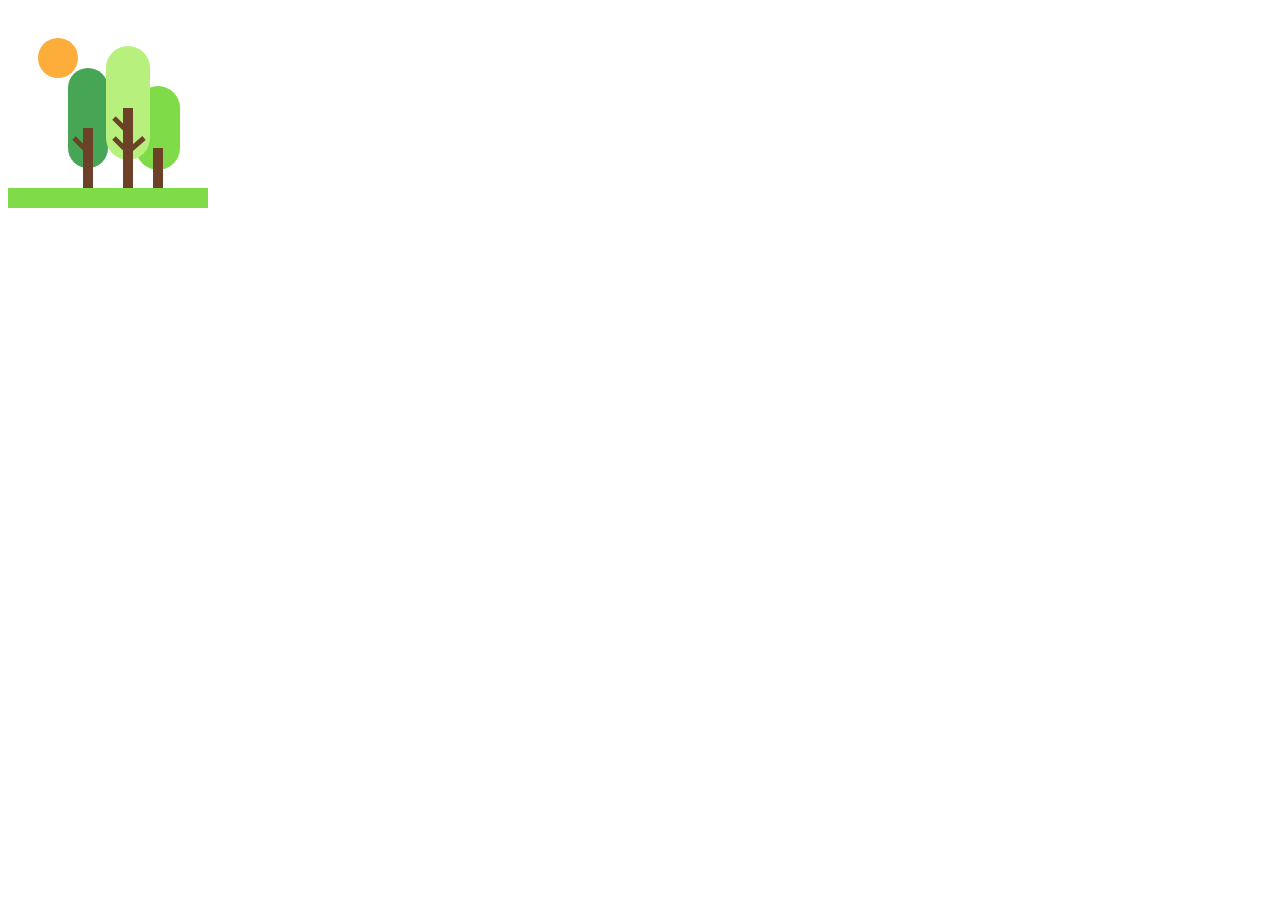
==== index.html @ ea5b1da9 "first push" ====
<!DOCTYPE html>
<html lang="uk">

<head>
  <meta charset="UTF-8">
  <meta name="viewport" content="width=device-width, initial-scale=1.0">
  <title>Футбольний менеджер - огляд про футбол, останні новини Українського чемпіонату.</title>
  <link rel="stylesheet" href="css\main.css">
</head>
<body>
    <svg width="200" height="200" viewbox="0 0 100 100">
        <circle fill ="#fcad3a" cx="25" cy="25" r="10"/>
        <line x1="40" y1="70" x2="40" y2="40"
        stroke="#46a655" stroke-width="20"
        stroke-linecap="round"/>
        <line x1="75" y1=70 x2="75" y2="50"
        stroke="#7fdc48" stroke-width="22"
        stroke-linecap="round"/>
        <line x1="60" y1="65" x2="60" y2="30"
        stroke="#b7f07d" stroke-width="22"
        stroke-linecap="round"/>
        
        <line x1="60" y1="50" x2="60" y2="90"
        stroke="#6c4127" stroke-width="5"
        stroke-linecap="butt"/>
        <line x1="40" y1="60" x2="40" y2="100"
        stroke="#6c4127" stroke-width="5"
        stroke-linecap="butt"/>
        <line x1="40" y1="60" x2="40" y2="100"
        stroke="#6c4127" stroke-width="5"
        stroke-linecap="butt"/>
        <line x1="75" y1="70" x2="75" y2="100"
        stroke="#6c4127" stroke-width="5"
        stroke-linecap="butt"/>
        <line x1="33" y1="65" x2="40" y2="72"
        stroke="#6c4127" stroke-width="2.5"
        stroke-linecap="butt"/>
        <line x1="53" y1="65" x2="60" y2="72"
        stroke="#6c4127" stroke-width="2.5"
        stroke-linecap="butt"/>
        <line x1="53" y1="55" x2="60" y2="62"
        stroke="#6c4127" stroke-width="2.5"
        stroke-linecap="butt"/>
        <line x1="68" y1="65" x2="60" y2="72"
        stroke="#6c4127" stroke-width="2.5"
        stroke-linecap="butt"/>
        
        <line x1="0" y1="100" x2="100" y2="100"
        stroke="#7fdc48" stroke-width="20"
        stroke-linecap="butt"/>
    </svg>
</body>

</html>
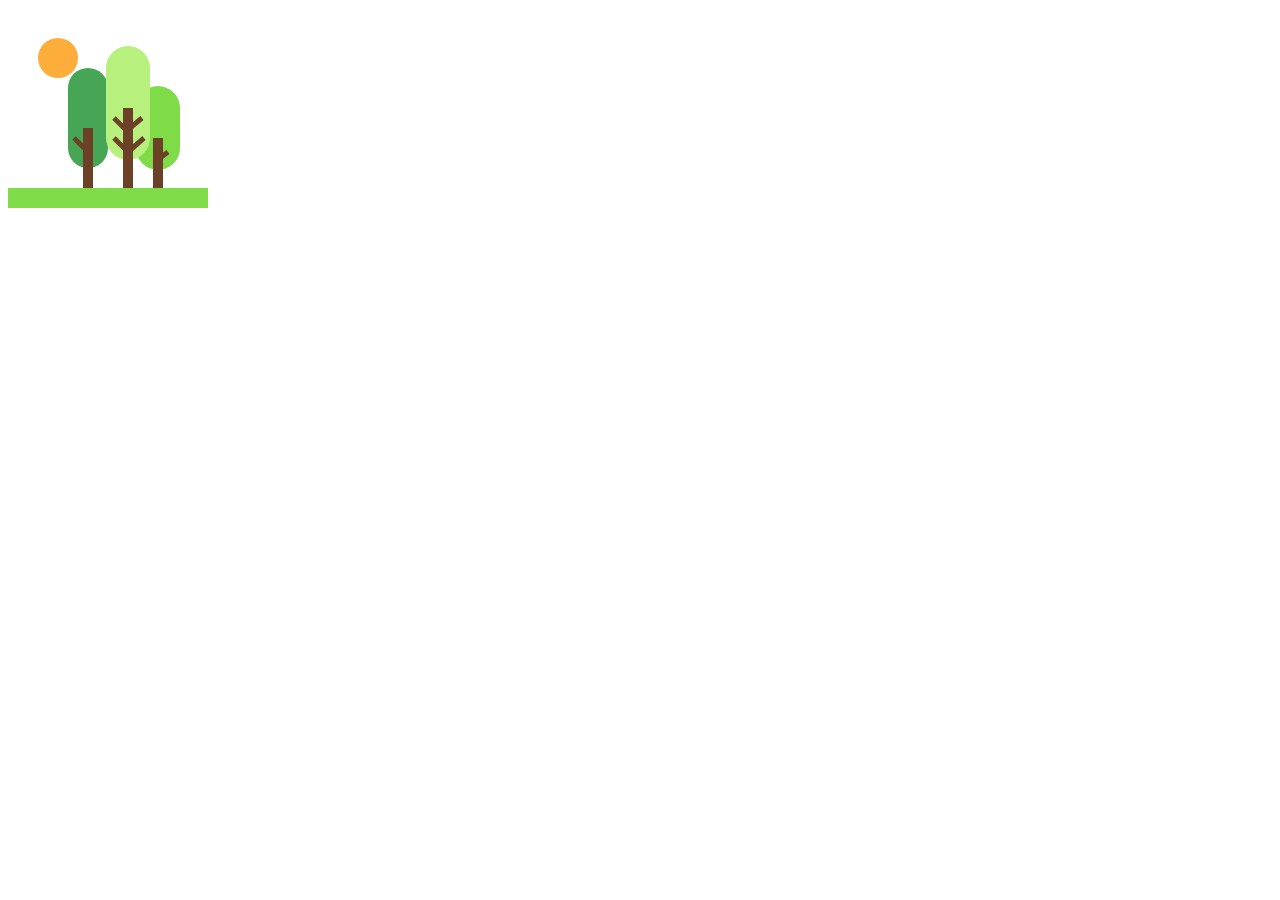
==== commit 3620966f: "first push" ====
--- a/index.html
+++ b/index.html
@@ -4,51 +4,57 @@
 <head>
   <meta charset="UTF-8">
   <meta name="viewport" content="width=device-width, initial-scale=1.0">
-  <title>Футбольний менеджер - огляд про футбол, останні новини Українського чемпіонату.</title>
+  <title>SVG</title>
   <link rel="stylesheet" href="css\main.css">
 </head>
 <body>
-    <svg width="200" height="200" viewbox="0 0 100 100">
-        <circle fill ="#fcad3a" cx="25" cy="25" r="10"/>
-        <line x1="40" y1="70" x2="40" y2="40"
-        stroke="#46a655" stroke-width="20"
-        stroke-linecap="round"/>
-        <line x1="75" y1=70 x2="75" y2="50"
-        stroke="#7fdc48" stroke-width="22"
-        stroke-linecap="round"/>
-        <line x1="60" y1="65" x2="60" y2="30"
-        stroke="#b7f07d" stroke-width="22"
-        stroke-linecap="round"/>
-        
-        <line x1="60" y1="50" x2="60" y2="90"
-        stroke="#6c4127" stroke-width="5"
-        stroke-linecap="butt"/>
-        <line x1="40" y1="60" x2="40" y2="100"
-        stroke="#6c4127" stroke-width="5"
-        stroke-linecap="butt"/>
-        <line x1="40" y1="60" x2="40" y2="100"
-        stroke="#6c4127" stroke-width="5"
-        stroke-linecap="butt"/>
-        <line x1="75" y1="70" x2="75" y2="100"
-        stroke="#6c4127" stroke-width="5"
-        stroke-linecap="butt"/>
-        <line x1="33" y1="65" x2="40" y2="72"
-        stroke="#6c4127" stroke-width="2.5"
-        stroke-linecap="butt"/>
-        <line x1="53" y1="65" x2="60" y2="72"
-        stroke="#6c4127" stroke-width="2.5"
-        stroke-linecap="butt"/>
-        <line x1="53" y1="55" x2="60" y2="62"
-        stroke="#6c4127" stroke-width="2.5"
-        stroke-linecap="butt"/>
-        <line x1="68" y1="65" x2="60" y2="72"
-        stroke="#6c4127" stroke-width="2.5"
-        stroke-linecap="butt"/>
-        
-        <line x1="0" y1="100" x2="100" y2="100"
-        stroke="#7fdc48" stroke-width="20"
-        stroke-linecap="butt"/>
-    </svg>
+  <svg width="200" height="200" viewbox="0 0 100 100">
+    <circle fill ="#fcad3a" cx="25" cy="25" r="10"/>
+    <line x1="40" y1="70" x2="40" y2="40"
+    stroke="#46a655" stroke-width="20"
+    stroke-linecap="round"/>
+    <line x1="75" y1=70 x2="75" y2="50"
+    stroke="#7fdc48" stroke-width="22"
+    stroke-linecap="round"/>
+    <line x1="60" y1="65" x2="60" y2="30"
+    stroke="#b7f07d" stroke-width="22"
+    stroke-linecap="round"/>
+    
+    <line x1="60" y1="50" x2="60" y2="90"
+    stroke="#6c4127" stroke-width="5"
+    stroke-linecap="butt"/>
+    <line x1="40" y1="60" x2="40" y2="100"
+    stroke="#6c4127" stroke-width="5"
+    stroke-linecap="butt"/>
+    <line x1="40" y1="60" x2="40" y2="100"
+    stroke="#6c4127" stroke-width="5"
+    stroke-linecap="butt"/>
+    <line x1="75" y1="65" x2="75" y2="100"
+    stroke="#6c4127" stroke-width="5"
+    stroke-linecap="butt"/>
+    <line x1="33" y1="65" x2="40" y2="72"
+    stroke="#6c4127" stroke-width="2.5"
+    stroke-linecap="butt"/>
+    <line x1="53" y1="65" x2="60" y2="72"
+    stroke="#6c4127" stroke-width="2.5"
+    stroke-linecap="butt"/>
+    <line x1="53" y1="55" x2="60" y2="62"
+    stroke="#6c4127" stroke-width="2.5"
+    stroke-linecap="butt"/>
+    <line x1="68" y1="65" x2="60" y2="72"
+    stroke="#6c4127" stroke-width="2.5"
+    stroke-linecap="butt"/>
+    <line x1="67" y1="55" x2="61" y2="60"
+    stroke="#6c4127" stroke-width="2.5"
+    stroke-linecap="butt"/>
+    <line x1="80" y1="72" x2="76" y2="75"
+    stroke="#6c4127" stroke-width="2.5"
+    stroke-linecap="butt"/>
+    
+    <line x1="0" y1="100" x2="100" y2="100"
+    stroke="#7fdc48" stroke-width="20"
+    stroke-linecap="butt"/>
+</svg>
 </body>
 
 </html>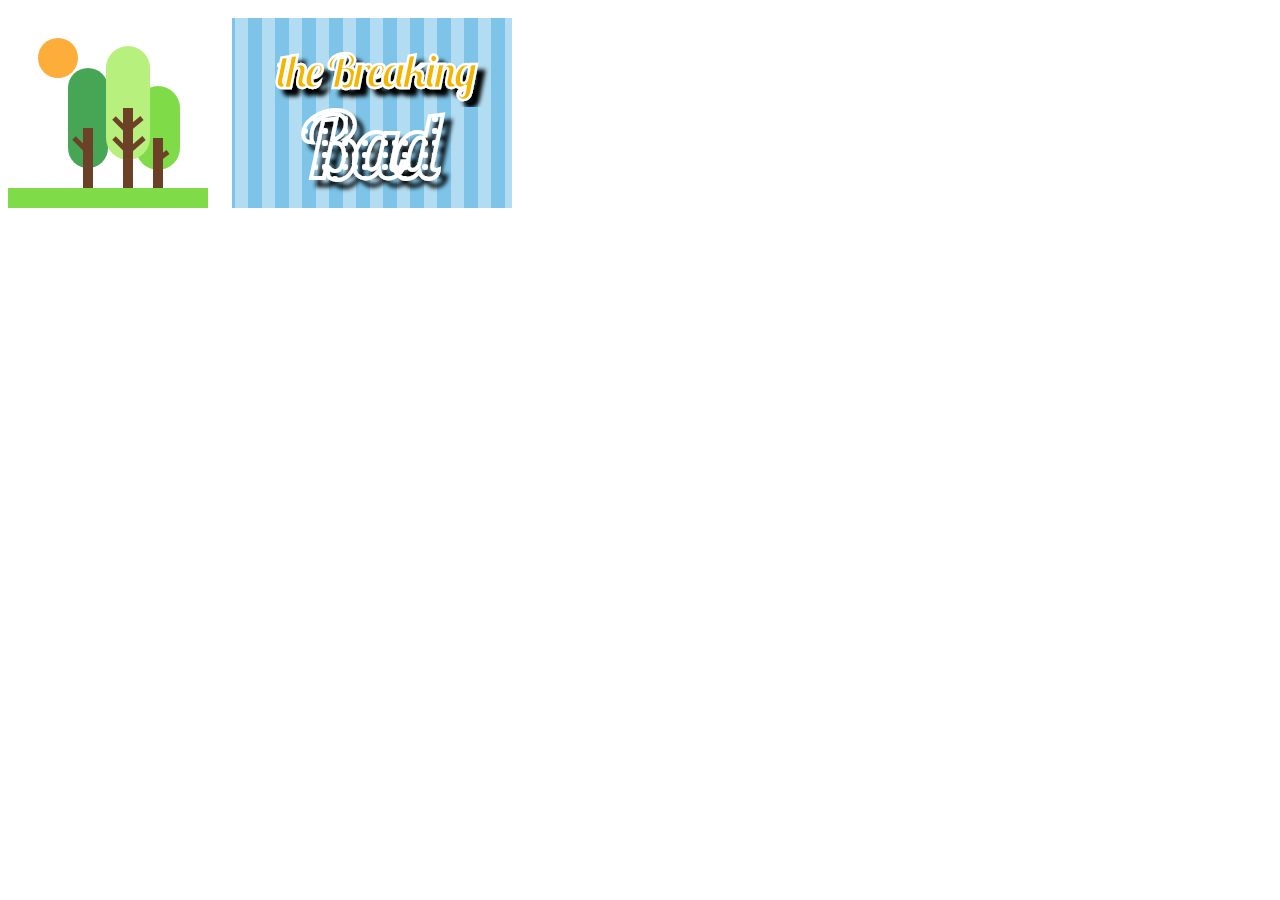
==== commit f4382cb5: "first push" ====
--- a/index.html
+++ b/index.html
@@ -57,4 +57,56 @@
 </svg>
 </body>
 
+</html>
+<!DOCTYPE html>
+<html>
+<head>
+  <meta charset="utf-8">
+  <meta name="viewport" content="width=device-width">
+  <style> @import url('https://fonts.googleapis.com/css2?family=Lobster&display=swap');</style>
+  <title>SVG</title>
+</head>
+<body>
+              
+    <svg width="300" height="200" viewBox="0 0 300 200">
+        <defs>
+           <linearGradient id="Gradient-1" x1="1%" y1="3%" x2="10%" y2="3%" spreadMethod="repeat" >
+             <stop offset="50%" stop-color= "#b1dcf1" />
+             <stop offset="50%" stop-color= "#7dc4e8" />
+      
+      
+           </linearGradient>
+      
+           <linearGradient id="repeat"xlink:href="#Gradient-1" spreadMethod="repeat" />
+        </defs>
+        <rect x="20" y="10"
+              width="300" height="200"
+              fill= "url(#repeat)"/>
+        <text x="65" y="80" Inline: filter="url(#shadow)" fill="#f4b400" font-family="Lobster" textLength="200" font-size="46" font-weight="bold" font-weight="italic" stroke="#fff" >
+                the Breaking
+        </text>
+        <text x="90" y="170"  Inline: filter="url(#shadow)" fill= "url(#newpattern)" font-family="Lobster" textLength="137" font-size="90" font-weight="bold" stroke="#fff" >
+                  Bad
+        </text>
+         <pattern id="newpattern"
+                   x="0" y="0" width="10" height="12"
+                   patternUnits="userSpaceOnUse" >
+                  <g fill="#fff"  fill-opacity="1">
+                    <circle cx="3" cy="3" r="3" fill="#fff"  fill-opacity="1">
+                  </g>
+                    
+          </pattern>
+        
+        <filter id="shadow">
+        <feDropShadow 
+          dx="7"
+          dy="7"
+          stdDeviation="2"
+          floodColor="#8f8f8f"
+          floodOpacity="0.5"
+        />
+      </filter>
+      </svg>
+  
+</body>
 </html>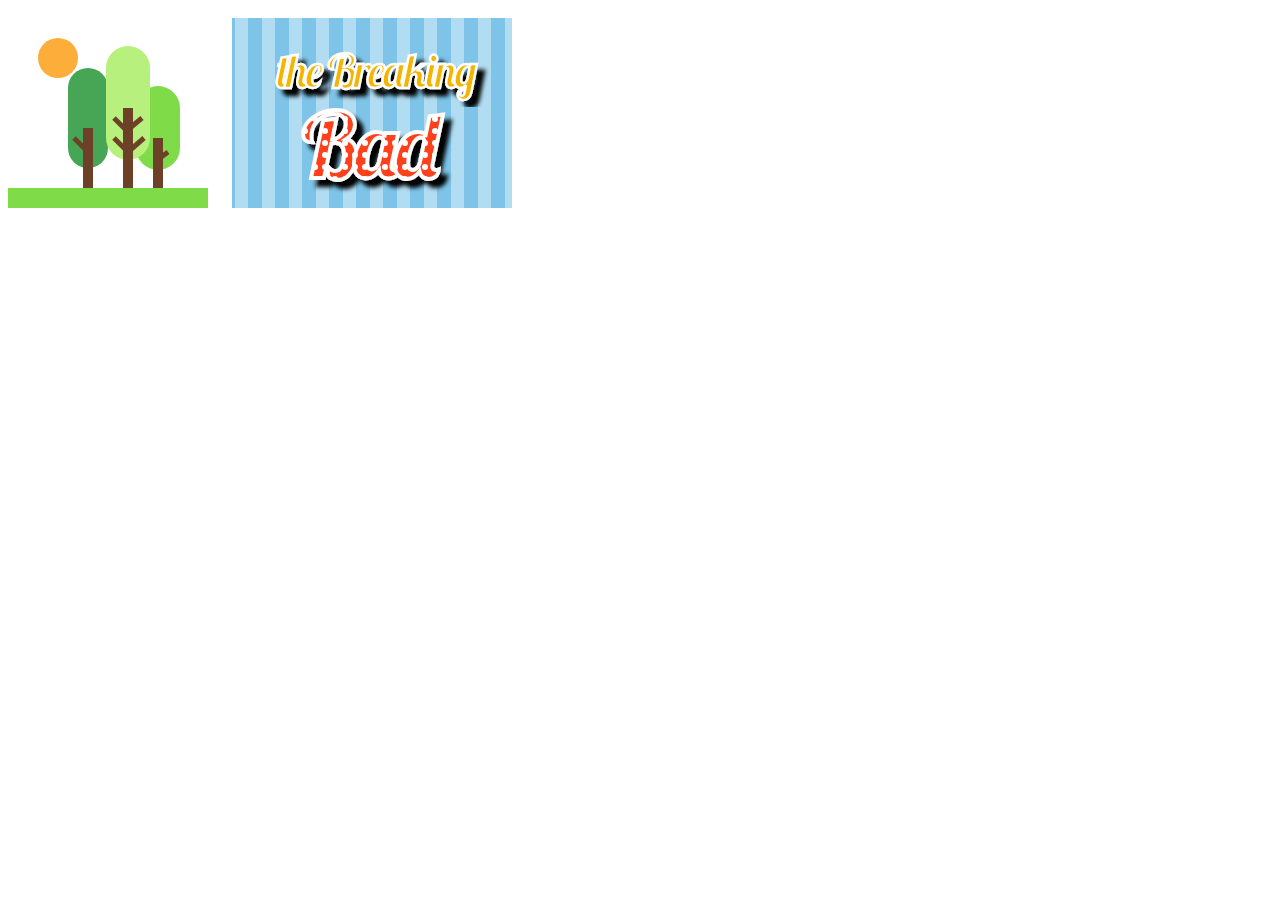
==== commit ad9f1afe: "first push" ====
--- a/index.html
+++ b/index.html
@@ -68,45 +68,44 @@
 </head>
 <body>
               
-    <svg width="300" height="200" viewBox="0 0 300 200">
-        <defs>
-           <linearGradient id="Gradient-1" x1="1%" y1="3%" x2="10%" y2="3%" spreadMethod="repeat" >
-             <stop offset="50%" stop-color= "#b1dcf1" />
-             <stop offset="50%" stop-color= "#7dc4e8" />
-      
-      
-           </linearGradient>
-      
-           <linearGradient id="repeat"xlink:href="#Gradient-1" spreadMethod="repeat" />
-        </defs>
-        <rect x="20" y="10"
-              width="300" height="200"
-              fill= "url(#repeat)"/>
-        <text x="65" y="80" Inline: filter="url(#shadow)" fill="#f4b400" font-family="Lobster" textLength="200" font-size="46" font-weight="bold" font-weight="italic" stroke="#fff" >
-                the Breaking
-        </text>
-        <text x="90" y="170"  Inline: filter="url(#shadow)" fill= "url(#newpattern)" font-family="Lobster" textLength="137" font-size="90" font-weight="bold" stroke="#fff" >
-                  Bad
-        </text>
-         <pattern id="newpattern"
-                   x="0" y="0" width="10" height="12"
-                   patternUnits="userSpaceOnUse" >
-                  <g fill="#fff"  fill-opacity="1">
-                    <circle cx="3" cy="3" r="3" fill="#fff"  fill-opacity="1">
-                  </g>
-                    
-          </pattern>
-        
-        <filter id="shadow">
-        <feDropShadow 
-          dx="7"
-          dy="7"
-          stdDeviation="2"
-          floodColor="#8f8f8f"
-          floodOpacity="0.5"
-        />
-      </filter>
-      </svg>
+  <svg width="300" height="200" viewBox="0 0 300 200">
+    <defs>
+       <linearGradient id="Gradient-1" x1="1%" y1="3%" x2="10%" y2="3%" spreadMethod="repeat" >
+         <stop offset="50%" stop-color= "#b1dcf1" />
+         <stop offset="50%" stop-color= "#7dc4e8" />
+  
+  
+       </linearGradient>
+  
+       <linearGradient id="repeat"xlink:href="#Gradient-1" spreadMethod="repeat" />
+    </defs> 
+    <rect x="20" y="10"
+          width="300" height="200"
+          fill= "url(#repeat)"/>
+    <text x="65" y="80" Inline: filter="url(#shadow)" fill="#f4b400" font-family="Lobster" textLength="200" font-size="46" font-weight="bold" font-weight="italic" stroke="#fff" >
+            the Breaking
+    </text>
+    <text x="90" y="170"  Inline: filter="url(#shadow)" fill= "url(#newpattern)" font-family="Lobster" textLength="137" font-size="90" font-weight="bold" stroke="#fff" >
+              Bad
+    </text>
+    
+     <pattern id="newpattern"
+               x="0" y="0" width="10" height="12"
+               patternUnits="userSpaceOnUse" >
+               <circle cx="10" cy="10" r="200" fill="#ff401a"  fill-opacity="1" />
+               <circle cx="3" cy="3" r="3" fill="#fff"  fill-opacity="1">
+      </pattern>
+    
+    <filter id="shadow">
+    <feDropShadow 
+      dx="7"
+      dy="7"
+      stdDeviation="2"
+      floodColor="#8f8f8f"
+      floodOpacity="0.5"
+    />
+  </filter>
+  </svg>
   
 </body>
 </html>